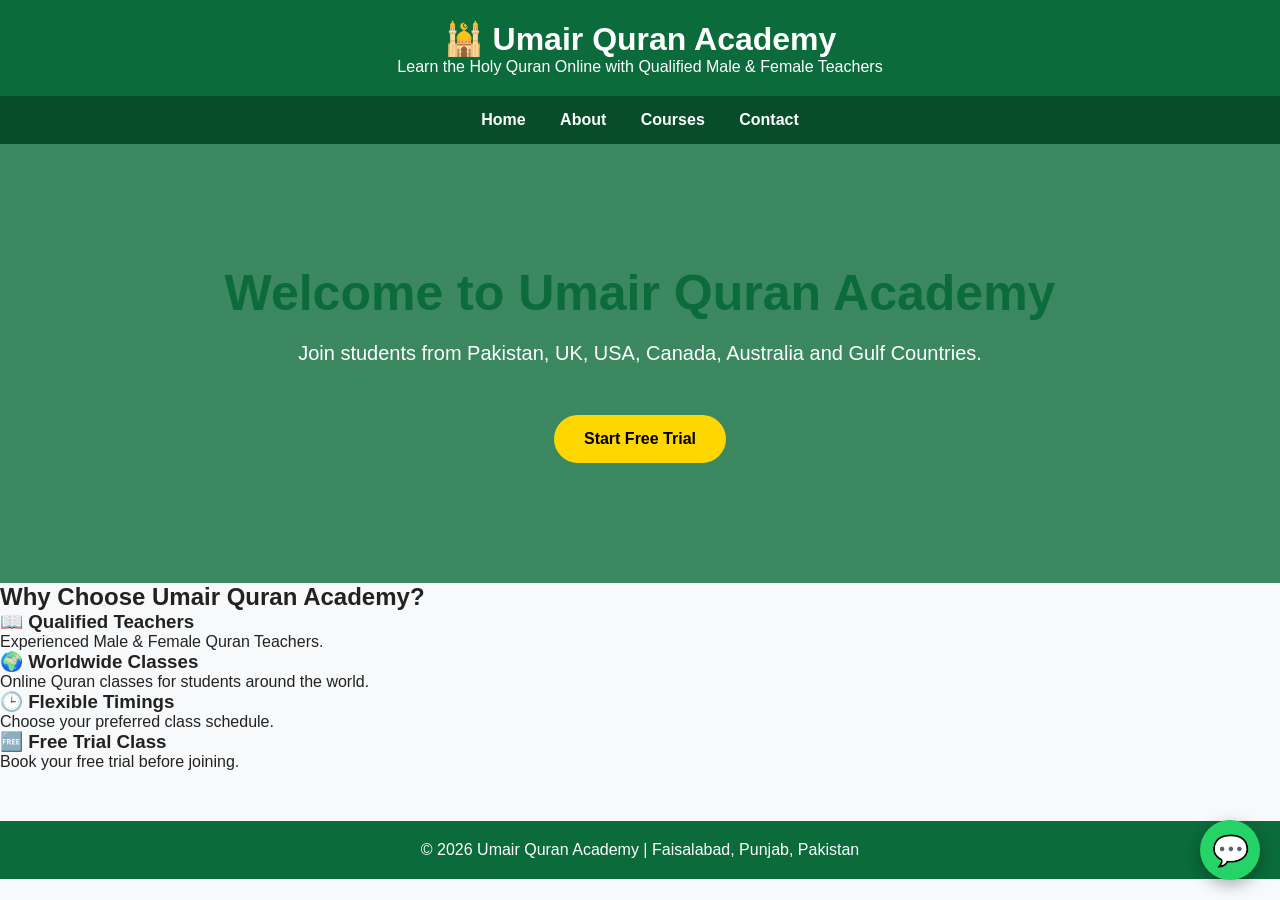
==== index.html @ 348c8358 "Update index.html" ====
<!DOCTYPE html>
<html lang="en">
<head>
    <meta charset="UTF-8">
    <meta name="viewport" content="width=device-width, initial-scale=1.0">
    <title>Umair Quran Academy</title>
    <link rel="stylesheet" href="style.css">
</head>
<body>
<a href="https://wa.me/923091733345" class="whatsapp" target="_blank">
💬
</a>
<header>
    <h1>🕌 Umair Quran Academy</h1>
    <p>Learn the Holy Quran Online with Qualified Male & Female Teachers</p>
</header>

<nav>
    <a href="index.html">Home</a>
    <a href="about.html">About</a>
    <a href="courses.html">Courses</a>
    <a href="contact.html">Contact</a>
</nav>

<section class="hero">
    <h1>Welcome to Umair Quran Academy</h1>
    <p>Join students from Pakistan, UK, USA, Canada, Australia and Gulf Countries.</p>

    <a class="btn" href="https://wa.me/923091733345">
        Start Free Trial
    </a>
</section>
<section class="features">

<h2>Why Choose Umair Quran Academy?</h2>

<div class="feature-box">
<h3>📖 Qualified Teachers</h3>
<p>Experienced Male & Female Quran Teachers.</p>
</div>

<div class="feature-box">
<h3>🌍 Worldwide Classes</h3>
<p>Online Quran classes for students around the world.</p>
</div>

<div class="feature-box">
<h3>🕒 Flexible Timings</h3>
<p>Choose your preferred class schedule.</p>
</div>

<div class="feature-box">
<h3>🆓 Free Trial Class</h3>
<p>Book your free trial before joining.</p>
</div>

</section>
<footer>
    <p>© 2026 Umair Quran Academy | Faisalabad, Punjab, Pakistan</p>
</footer>
<script src="script.js"></script>
</body>
</html>
---- style.css ----
*{
    margin:0;
    padding:0;
    box-sizing:border-box;
    font-family:Arial,sans-serif;
}

body{
    background:#f8f9fa;
    color:#222;
}

header{
    background:#0b6b3a;
    color:white;
    padding:20px;
    text-align:center;
}

nav{
    background:#084d2a;
    padding:15px;
    text-align:center;
}

nav a{
    color:white;
    text-decoration:none;
    margin:0 15px;
    font-weight:bold;
}

.hero{
    text-align:center;
    padding:80px 20px;
    background:#e9f8ef;
}

.hero h1{
    font-size:42px;
    color:#0b6b3a;
}

.hero p{
    margin-top:15px;
    font-size:18px;
}

.btn{
    display:inline-block;
    margin-top:25px;
    background:#0b6b3a;
    color:white;
    padding:12px 25px;
    border-radius:8px;
    text-decoration:none;
}

footer{
    background:#0b6b3a;
    color:white;
    text-align:center;
    padding:20px;
    margin-top:50px;
}
.hero{
    background: linear-gradient(rgba(11,107,58,0.8), rgba(11,107,58,0.8)),
    url("https://images.unsplash.com/photo-1519817650390-64a93db51149?w=1600");
    background-size: cover;
    background-position: center;
    color: white;
    text-align: center;
    padding: 120px 20px;
}

.hero h1{
    font-size: 50px;
    margin-bottom: 20px;
}

.hero p{
    font-size: 20px;
    margin-bottom: 25px;
}

.btn{
    background: gold;
    color: black;
    font-weight: bold;
    padding: 15px 30px;
    border-radius: 50px;
}

.btn:hover{
    backg.features{
    padding:70px 20px;
    text-align:center;
    background:#ffffff;
}

.features h2{
    color:#0b6b3a;
    margin-bottom:40px;
}

.feature-box{
    width:280px;
    display:inline-block;
    margin:15px;
    padding:25px;
    border-radius:15px;
    background:#f5f5f5;
    box-shadow:0 5px 15px rgba(0,0,0,.1);
}

.feature-box h3{
    margin-bottom:10px;
    color:#0b6b3a;
}round: white;
}
.whatsapp{
    position:fixed;
    bottom:20px;
    right:20px;
    background:#25D366;
    color:white;
    width:60px;
    height:60px;
    border-radius:50%;
    display:flex;
    justify-content:center;
    align-items:center;
    font-size:30px;
    text-decoration:none;
    box-shadow:0 5px 15px rgba(0,0,0,.3);
    z-index:999;
}

.whatsapp:hover{
    transform:scale(1.1);
}
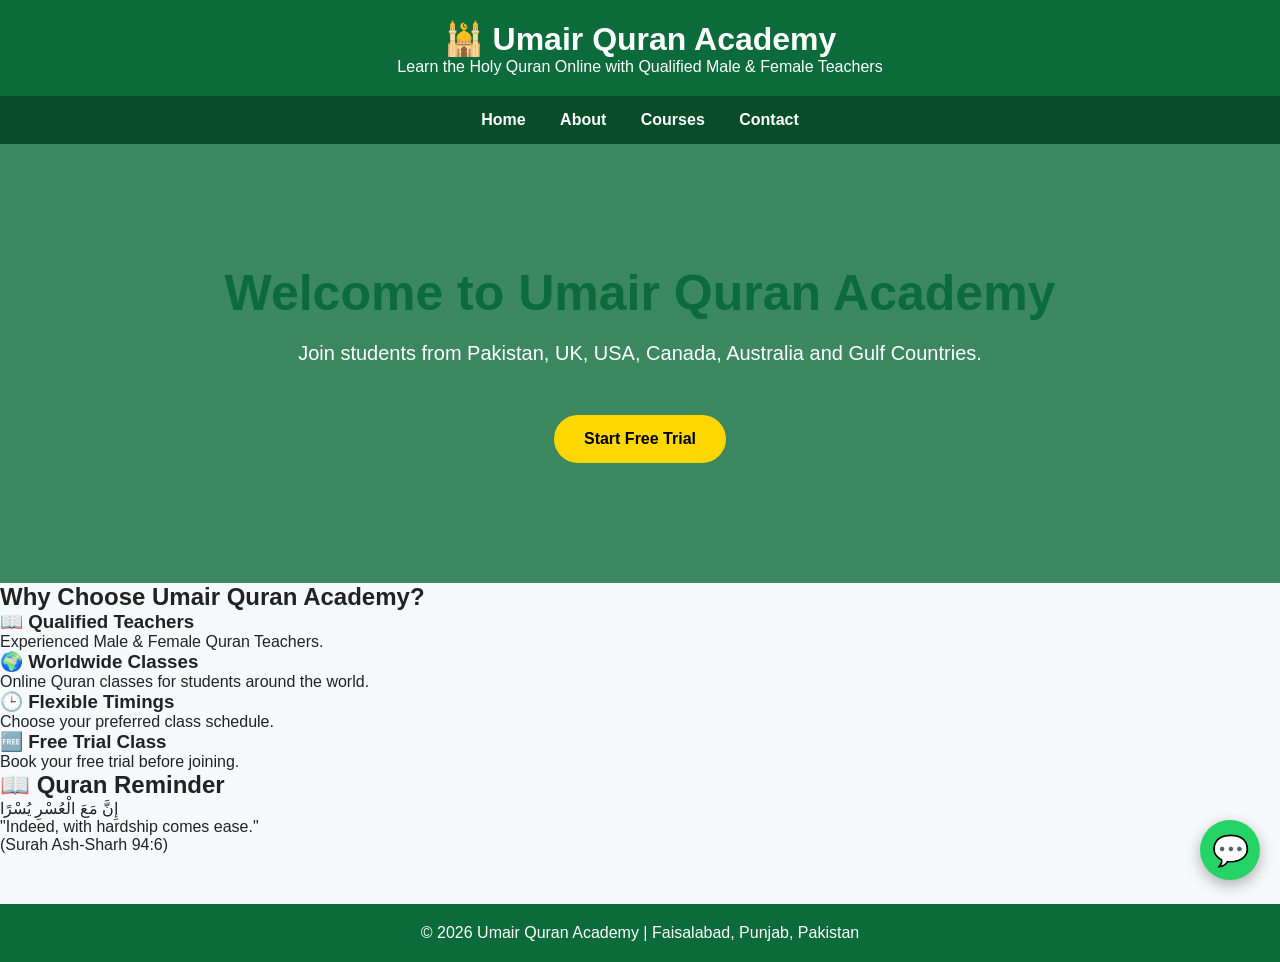
==== commit 3d787fb9: "Update index.html" ====
--- a/index.html
+++ b/index.html
@@ -7,9 +7,7 @@
     <link rel="stylesheet" href="style.css">
 </head>
 <body>
-<a href="https://wa.me/923091733345" class="whatsapp" target="_blank">
-💬
-</a>
+
 <header>
     <h1>🕌 Umair Quran Academy</h1>
     <p>Learn the Holy Quran Online with Qualified Male & Female Teachers</p>
@@ -55,9 +53,29 @@
 </div>
 
 </section>
+    <section class="quran-section">
+
+<h2>📖 Quran Reminder</h2>
+
+<p class="arabic">
+إِنَّ مَعَ الْعُسْرِ يُسْرًا
+</p>
+
+<p>
+"Indeed, with hardship comes ease."
+</p>
+
+<p>
+(Surah Ash-Sharh 94:6)
+</p>
+
+</section>
 <footer>
     <p>© 2026 Umair Quran Academy | Faisalabad, Punjab, Pakistan</p>
 </footer>
 <script src="script.js"></script>
-</body>
+</body> 
+    <a href="https://wa.me/923091733345" class="whatsapp" target="_blank">
+💬
+</a>
 </html>
--- a/style.css
+++ b/style.css
@@ -139,3 +139,33 @@
 .whatsapp:hover{
     transform:scale(1.1);
 }
+.courses-section{
+    padding:70px 20px;
+    text-align:center;
+    background:#eef8f1;
+}
+
+.courses-section h2{
+    color:#0b6b3a;
+    margin-bottom:40px;
+}
+
+.course-card{
+    width:280px;
+    display:inline-block;
+    margin:15px;
+    padding:25px;
+    border-radius:15px;
+    background:#fff;
+    box-shadow:0 5px 15px rgba(0,0,0,.1);
+    transition:.3s;
+}
+
+.course-card:hover{
+    transform:translateY(-8px);
+}
+
+.course-card h3{
+    color:#0b6b3a;
+    margin-bottom:10px;
+}
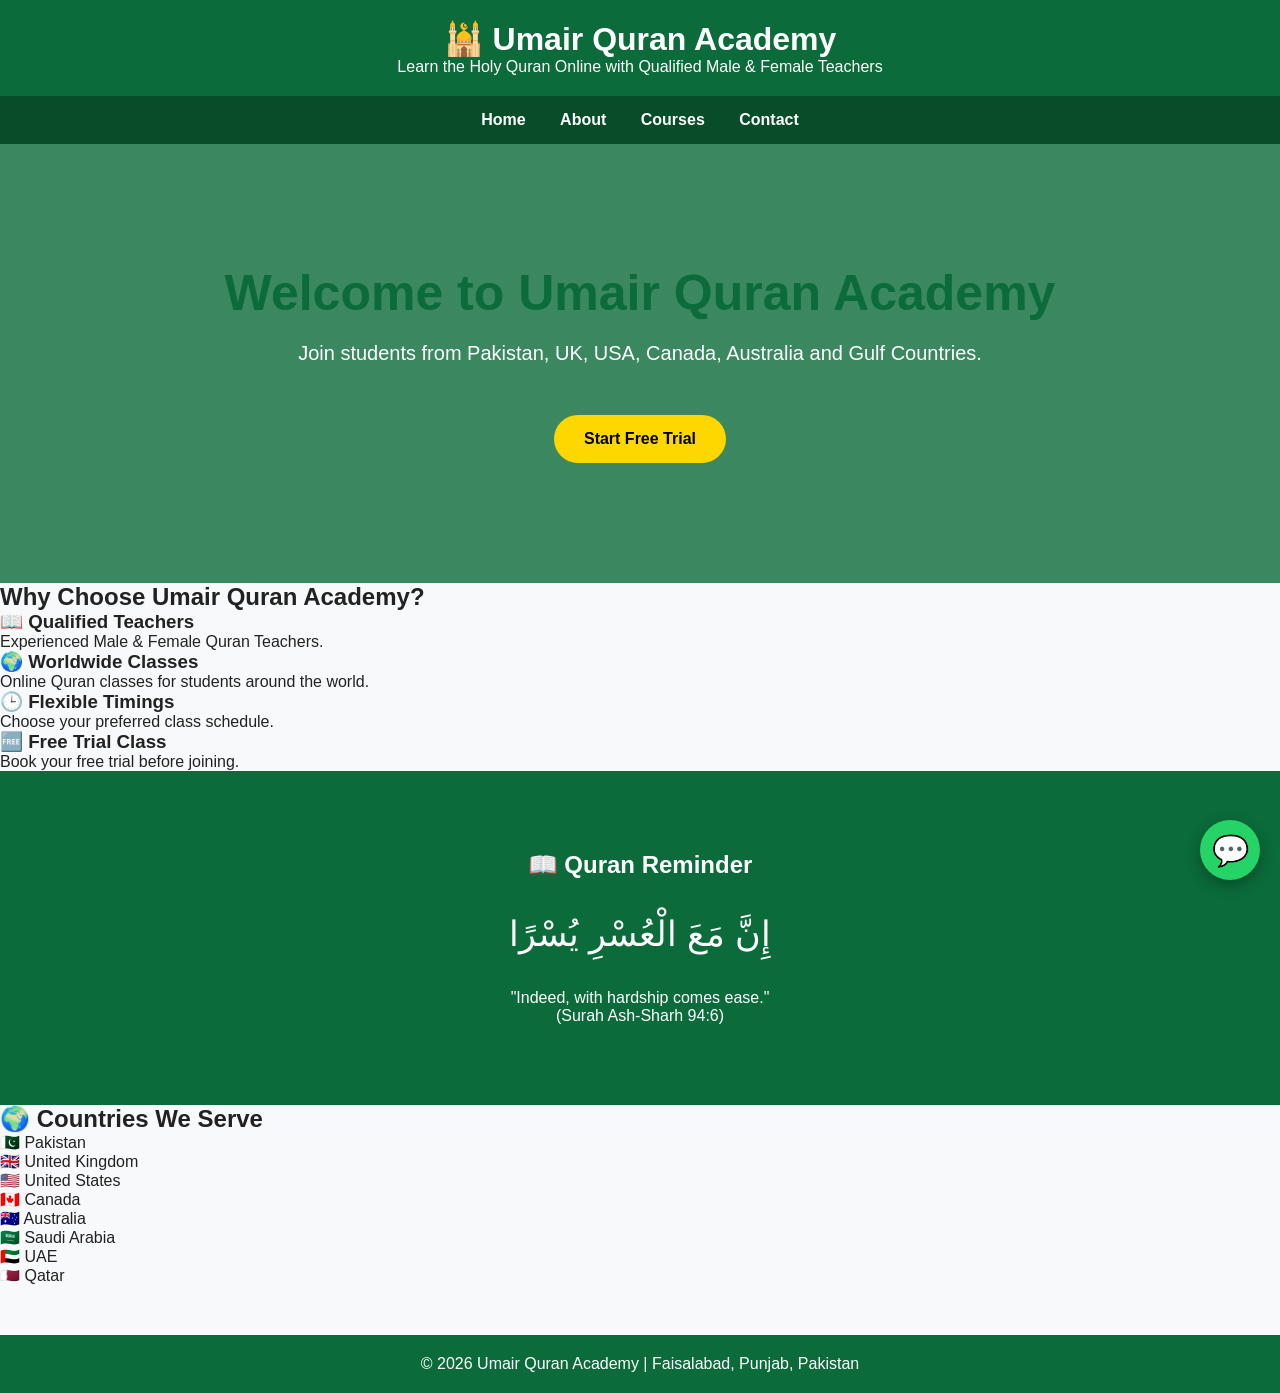
==== commit 4db47bff: "Update index.html" ====
--- a/index.html
+++ b/index.html
@@ -70,6 +70,20 @@
 </p>
 
 </section>
+    <section class="countries">
+
+<h2>🌍 Countries We Serve</h2>
+
+<div class="country-card">🇵🇰 Pakistan</div>
+<div class="country-card">🇬🇧 United Kingdom</div>
+<div class="country-card">🇺🇸 United States</div>
+<div class="country-card">🇨🇦 Canada</div>
+<div class="country-card">🇦🇺 Australia</div>
+<div class="country-card">🇸🇦 Saudi Arabia</div>
+<div class="country-card">🇦🇪 UAE</div>
+<div class="country-card">🇶🇦 Qatar</div>
+
+</section>
 <footer>
     <p>© 2026 Umair Quran Academy | Faisalabad, Punjab, Pakistan</p>
 </footer>
--- a/style.css
+++ b/style.css
@@ -169,3 +169,19 @@
     color:#0b6b3a;
     margin-bottom:10px;
 }
+.quran-section{
+    background:#0b6b3a;
+    color:white;
+    text-align:center;
+    padding:80px 20px;
+}
+
+.quran-section h2{
+    margin-bottom:20px;
+}
+
+.arabic{
+    font-size:35px;
+    margin:20px 0;
+    line-height:2;
+}
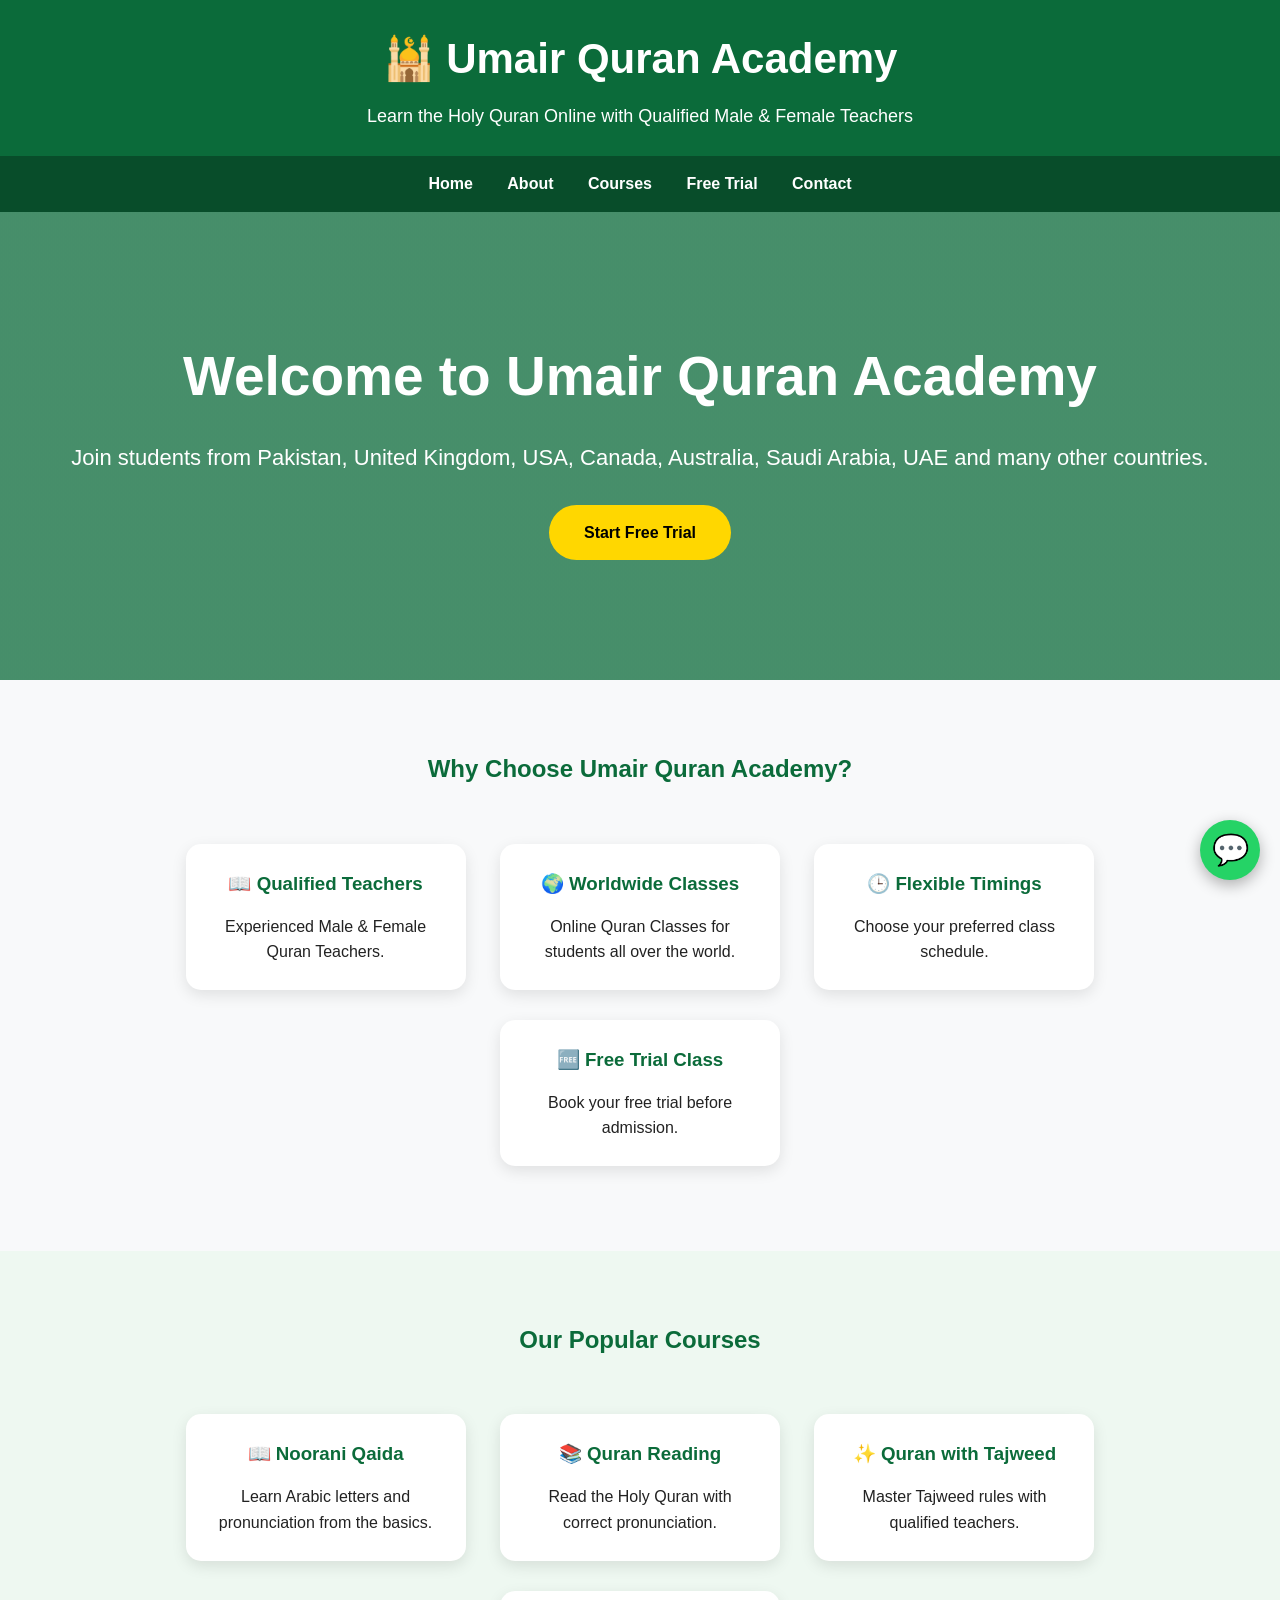
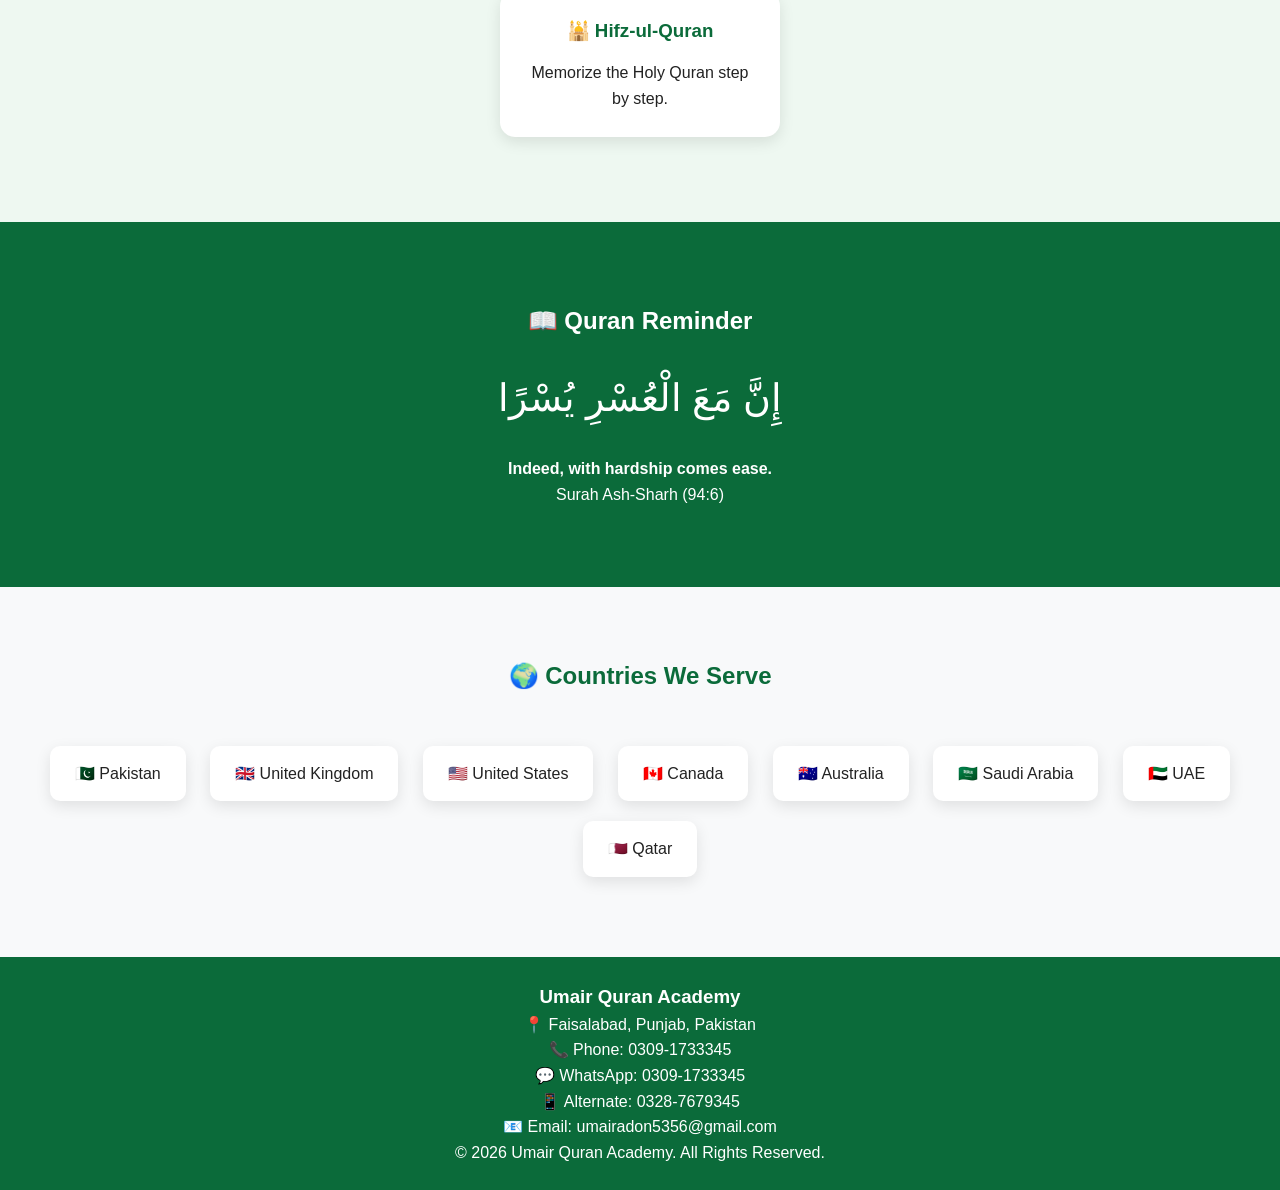
==== commit 12318fff: "Update index.html" ====
--- a/index.html
+++ b/index.html
@@ -6,6 +6,7 @@
     <title>Umair Quran Academy</title>
     <link rel="stylesheet" href="style.css">
 </head>
+
 <body>
 
 <header>
@@ -17,79 +18,127 @@
     <a href="index.html">Home</a>
     <a href="about.html">About</a>
     <a href="courses.html">Courses</a>
+    <a href="trial.html">Free Trial</a>
     <a href="contact.html">Contact</a>
 </nav>
 
 <section class="hero">
     <h1>Welcome to Umair Quran Academy</h1>
-    <p>Join students from Pakistan, UK, USA, Canada, Australia and Gulf Countries.</p>
 
-    <a class="btn" href="https://wa.me/923091733345">
+    <p>
+        Join students from Pakistan, United Kingdom, USA, Canada,
+        Australia, Saudi Arabia, UAE and many other countries.
+    </p>
+
+    <a class="btn" href="https://wa.me/923091733345" target="_blank">
         Start Free Trial
     </a>
 </section>
+
 <section class="features">
 
-<h2>Why Choose Umair Quran Academy?</h2>
+    <h2>Why Choose Umair Quran Academy?</h2>
 
-<div class="feature-box">
-<h3>📖 Qualified Teachers</h3>
-<p>Experienced Male & Female Quran Teachers.</p>
-</div>
+    <div class="feature-box">
+        <h3>📖 Qualified Teachers</h3>
+        <p>Experienced Male & Female Quran Teachers.</p>
+    </div>
 
-<div class="feature-box">
-<h3>🌍 Worldwide Classes</h3>
-<p>Online Quran classes for students around the world.</p>
-</div>
+    <div class="feature-box">
+        <h3>🌍 Worldwide Classes</h3>
+        <p>Online Quran Classes for students all over the world.</p>
+    </div>
 
-<div class="feature-box">
-<h3>🕒 Flexible Timings</h3>
-<p>Choose your preferred class schedule.</p>
-</div>
+    <div class="feature-box">
+        <h3>🕒 Flexible Timings</h3>
+        <p>Choose your preferred class schedule.</p>
+    </div>
 
-<div class="feature-box">
-<h3>🆓 Free Trial Class</h3>
-<p>Book your free trial before joining.</p>
-</div>
+    <div class="feature-box">
+        <h3>🆓 Free Trial Class</h3>
+        <p>Book your free trial before admission.</p>
+    </div>
 
 </section>
-    <section class="quran-section">
 
-<h2>📖 Quran Reminder</h2>
+<section class="courses-section">
 
-<p class="arabic">
-إِنَّ مَعَ الْعُسْرِ يُسْرًا
-</p>
+    <h2>Our Popular Courses</h2>
 
-<p>
-"Indeed, with hardship comes ease."
-</p>
+    <div class="course-card">
+        <h3>📖 Noorani Qaida</h3>
+        <p>Learn Arabic letters and pronunciation from the basics.</p>
+    </div>
 
-<p>
-(Surah Ash-Sharh 94:6)
-</p>
+    <div class="course-card">
+        <h3>📚 Quran Reading</h3>
+        <p>Read the Holy Quran with correct pronunciation.</p>
+    </div>
+
+    <div class="course-card">
+        <h3>✨ Quran with Tajweed</h3>
+        <p>Master Tajweed rules with qualified teachers.</p>
+    </div>
+
+    <div class="course-card">
+        <h3>🕌 Hifz-ul-Quran</h3>
+        <p>Memorize the Holy Quran step by step.</p>
+    </div>
 
 </section>
-    <section class="countries">
 
-<h2>🌍 Countries We Serve</h2>
+<section class="quran-section">
 
-<div class="country-card">🇵🇰 Pakistan</div>
-<div class="country-card">🇬🇧 United Kingdom</div>
-<div class="country-card">🇺🇸 United States</div>
-<div class="country-card">🇨🇦 Canada</div>
-<div class="country-card">🇦🇺 Australia</div>
-<div class="country-card">🇸🇦 Saudi Arabia</div>
-<div class="country-card">🇦🇪 UAE</div>
-<div class="country-card">🇶🇦 Qatar</div>
+    <h2>📖 Quran Reminder</h2>
+
+    <p class="arabic">
+        إِنَّ مَعَ الْعُسْرِ يُسْرًا
+    </p>
+
+    <p><strong>Indeed, with hardship comes ease.</strong></p>
+
+    <p>Surah Ash-Sharh (94:6)</p>
 
 </section>
+
+<section class="countries">
+
+    <h2>🌍 Countries We Serve</h2>
+
+    <div class="country-card">🇵🇰 Pakistan</div>
+    <div class="country-card">🇬🇧 United Kingdom</div>
+    <div class="country-card">🇺🇸 United States</div>
+    <div class="country-card">🇨🇦 Canada</div>
+    <div class="country-card">🇦🇺 Australia</div>
+    <div class="country-card">🇸🇦 Saudi Arabia</div>
+    <div class="country-card">🇦🇪 UAE</div>
+    <div class="country-card">🇶🇦 Qatar</div>
+
+</section>
+
 <footer>
-    <p>© 2026 Umair Quran Academy | Faisalabad, Punjab, Pakistan</p>
+
+    <h3>Umair Quran Academy</h3>
+
+    <p>📍 Faisalabad, Punjab, Pakistan</p>
+
+    <p>📞 Phone: 0309-1733345</p>
+
+    <p>💬 WhatsApp: 0309-1733345</p>
+
+    <p>📱 Alternate: 0328-7679345</p>
+
+    <p>📧 Email: umairadon5356@gmail.com</p>
+
+    <p>© 2026 Umair Quran Academy. All Rights Reserved.</p>
+
 </footer>
-<script src="script.js"></script>
-</body> 
-    <a href="https://wa.me/923091733345" class="whatsapp" target="_blank">
+
+<a href="https://wa.me/923091733345" class="whatsapp" target="_blank">
 💬
 </a>
+
+<script src="script.js"></script>
+
+</body>
 </html>
--- a/style.css
+++ b/style.css
@@ -1,101 +1,107 @@
+/* ===========================
+   UMAIR QURAN ACADEMY
+   STYLE.CSS
+=========================== */
+
 *{
     margin:0;
     padding:0;
     box-sizing:border-box;
-    font-family:Arial,sans-serif;
 }
 
 body{
+    font-family:Arial, Helvetica, sans-serif;
     background:#f8f9fa;
     color:#222;
-}
+    line-height:1.6;
+}
+
+/* Header */
 
 header{
     background:#0b6b3a;
-    color:white;
-    padding:20px;
-    text-align:center;
-}
+    color:#fff;
+    text-align:center;
+    padding:25px 15px;
+}
+
+header h1{
+    font-size:42px;
+    margin-bottom:10px;
+}
+
+header p{
+    font-size:18px;
+}
+
+/* Navigation */
 
 nav{
     background:#084d2a;
+    text-align:center;
     padding:15px;
-    text-align:center;
+    position:sticky;
+    top:0;
+    z-index:1000;
 }
 
 nav a{
-    color:white;
+    color:#fff;
     text-decoration:none;
     margin:0 15px;
     font-weight:bold;
-}
+    transition:.3s;
+}
+
+nav a:hover{
+    color:gold;
+}
+
+/* Hero */
 
 .hero{
-    text-align:center;
-    padding:80px 20px;
-    background:#e9f8ef;
+    background:linear-gradient(rgba(11,107,58,.75),rgba(11,107,58,.75)),
+    url("https://images.unsplash.com/photo-1519817650390-64a93db51149?w=1600");
+    background-size:cover;
+    background-position:center;
+    color:white;
+    text-align:center;
+    padding:120px 20px;
 }
 
 .hero h1{
-    font-size:42px;
-    color:#0b6b3a;
+    font-size:55px;
+    margin-bottom:20px;
 }
 
 .hero p{
-    margin-top:15px;
-    font-size:18px;
-}
+    font-size:22px;
+    margin-bottom:30px;
+}
+
+/* Button */
 
 .btn{
     display:inline-block;
-    margin-top:25px;
-    background:#0b6b3a;
-    color:white;
-    padding:12px 25px;
-    border-radius:8px;
+    background:gold;
+    color:#000;
     text-decoration:none;
-}
-
-footer{
-    background:#0b6b3a;
-    color:white;
-    text-align:center;
-    padding:20px;
-    margin-top:50px;
-}
-.hero{
-    background: linear-gradient(rgba(11,107,58,0.8), rgba(11,107,58,0.8)),
-    url("https://images.unsplash.com/photo-1519817650390-64a93db51149?w=1600");
-    background-size: cover;
-    background-position: center;
-    color: white;
-    text-align: center;
-    padding: 120px 20px;
-}
-
-.hero h1{
-    font-size: 50px;
-    margin-bottom: 20px;
-}
-
-.hero p{
-    font-size: 20px;
-    margin-bottom: 25px;
-}
-
-.btn{
-    background: gold;
-    color: black;
-    font-weight: bold;
-    padding: 15px 30px;
-    border-radius: 50px;
+    padding:15px 35px;
+    border-radius:40px;
+    font-weight:bold;
+    transition:.3s;
 }
 
 .btn:hover{
-    backg.features{
+    background:white;
+    color:#0b6b3a;
+}
+
+/* Features */
+
+.features{
     padding:70px 20px;
     text-align:center;
-    background:#ffffff;
 }
 
 .features h2{
@@ -104,84 +110,191 @@
 }
 
 .feature-box{
+    display:inline-block;
     width:280px;
-    display:inline-block;
+    background:white;
     margin:15px;
     padding:25px;
     border-radius:15px;
-    background:#f5f5f5;
     box-shadow:0 5px 15px rgba(0,0,0,.1);
+    transition:.3s;
+}
+
+.feature-box:hover{
+    transform:translateY(-8px);
 }
 
 .feature-box h3{
-    margin-bottom:10px;
-    color:#0b6b3a;
-}round: white;
-}
+    color:#0b6b3a;
+    margin-bottom:15px;
+}
+
+/* Courses */
+
+.courses-section{
+    background:#eef8f1;
+    padding:70px 20px;
+    text-align:center;
+}
+
+.courses-section h2{
+    color:#0b6b3a;
+    margin-bottom:40px;
+}
+
+.course-card{
+    display:inline-block;
+    width:280px;
+    background:white;
+    margin:15px;
+    padding:25px;
+    border-radius:15px;
+    box-shadow:0 5px 15px rgba(0,0,0,.1);
+    transition:.3s;
+}
+
+.course-card:hover{
+    transform:translateY(-8px);
+}
+
+.course-card h3{
+    color:#0b6b3a;
+    margin-bottom:15px;
+}
+
+/* Quran Section */
+
+.quran-section{
+    background:#0b6b3a;
+    color:white;
+    text-align:center;
+    padding:80px 20px;
+}
+
+.quran-section h2{
+    margin-bottom:20px;
+}
+
+.arabic{
+    font-size:38px;
+    line-height:2;
+    margin:20px 0;
+}
+
+/* Countries */
+
+.countries{
+    padding:70px 20px;
+    text-align:center;
+}
+
+.countries h2{
+    color:#0b6b3a;
+    margin-bottom:40px;
+}
+
+.country-card{
+    display:inline-block;
+    background:white;
+    padding:15px 25px;
+    margin:10px;
+    border-radius:10px;
+    box-shadow:0 5px 15px rgba(0,0,0,.1);
+    transition:.3s;
+}
+
+.country-card:hover{
+    background:#0b6b3a;
+    color:white;
+}
+
+/* Form */
+
+form{
+    max-width:500px;
+    margin:auto;
+}
+
+input,
+select{
+    width:100%;
+    padding:14px;
+    margin-bottom:15px;
+    border:1px solid #ccc;
+    border-radius:8px;
+}
+
+button{
+    border:none;
+}
+
+/* WhatsApp */
+
 .whatsapp{
     position:fixed;
+    right:20px;
     bottom:20px;
-    right:20px;
-    background:#25D366;
-    color:white;
     width:60px;
     height:60px;
+    background:#25D366;
+    color:white;
     border-radius:50%;
     display:flex;
     justify-content:center;
     align-items:center;
+    text-decoration:none;
     font-size:30px;
-    text-decoration:none;
     box-shadow:0 5px 15px rgba(0,0,0,.3);
-    z-index:999;
+    transition:.3s;
 }
 
 .whatsapp:hover{
     transform:scale(1.1);
 }
-.courses-section{
-    padding:70px 20px;
-    text-align:center;
-    background:#eef8f1;
-}
-
-.courses-section h2{
-    color:#0b6b3a;
-    margin-bottom:40px;
-}
-
+
+/* Footer */
+
+footer{
+    background:#0b6b3a;
+    color:white;
+    text-align:center;
+    padding:25px;
+}
+
+/* Mobile */
+
+@media(max-width:768px){
+
+header h1{
+    font-size:30px;
+}
+
+.hero{
+    padding:80px 20px;
+}
+
+.hero h1{
+    font-size:35px;
+}
+
+.hero p{
+    font-size:18px;
+}
+
+nav a{
+    display:block;
+    margin:12px 0;
+}
+
+.feature-box,
 .course-card{
-    width:280px;
-    display:inline-block;
-    margin:15px;
-    padding:25px;
-    border-radius:15px;
-    background:#fff;
-    box-shadow:0 5px 15px rgba(0,0,0,.1);
-    transition:.3s;
-}
-
-.course-card:hover{
-    transform:translateY(-8px);
-}
-
-.course-card h3{
-    color:#0b6b3a;
-    margin-bottom:10px;
-}
-.quran-section{
-    background:#0b6b3a;
-    color:white;
-    text-align:center;
-    padding:80px 20px;
-}
-
-.quran-section h2{
-    margin-bottom:20px;
-}
-
-.arabic{
-    font-size:35px;
-    margin:20px 0;
-    line-height:2;
-}
+    width:90%;
+}
+
+.country-card{
+    display:block;
+    margin:10px auto;
+    width:90%;
+}
+
+}
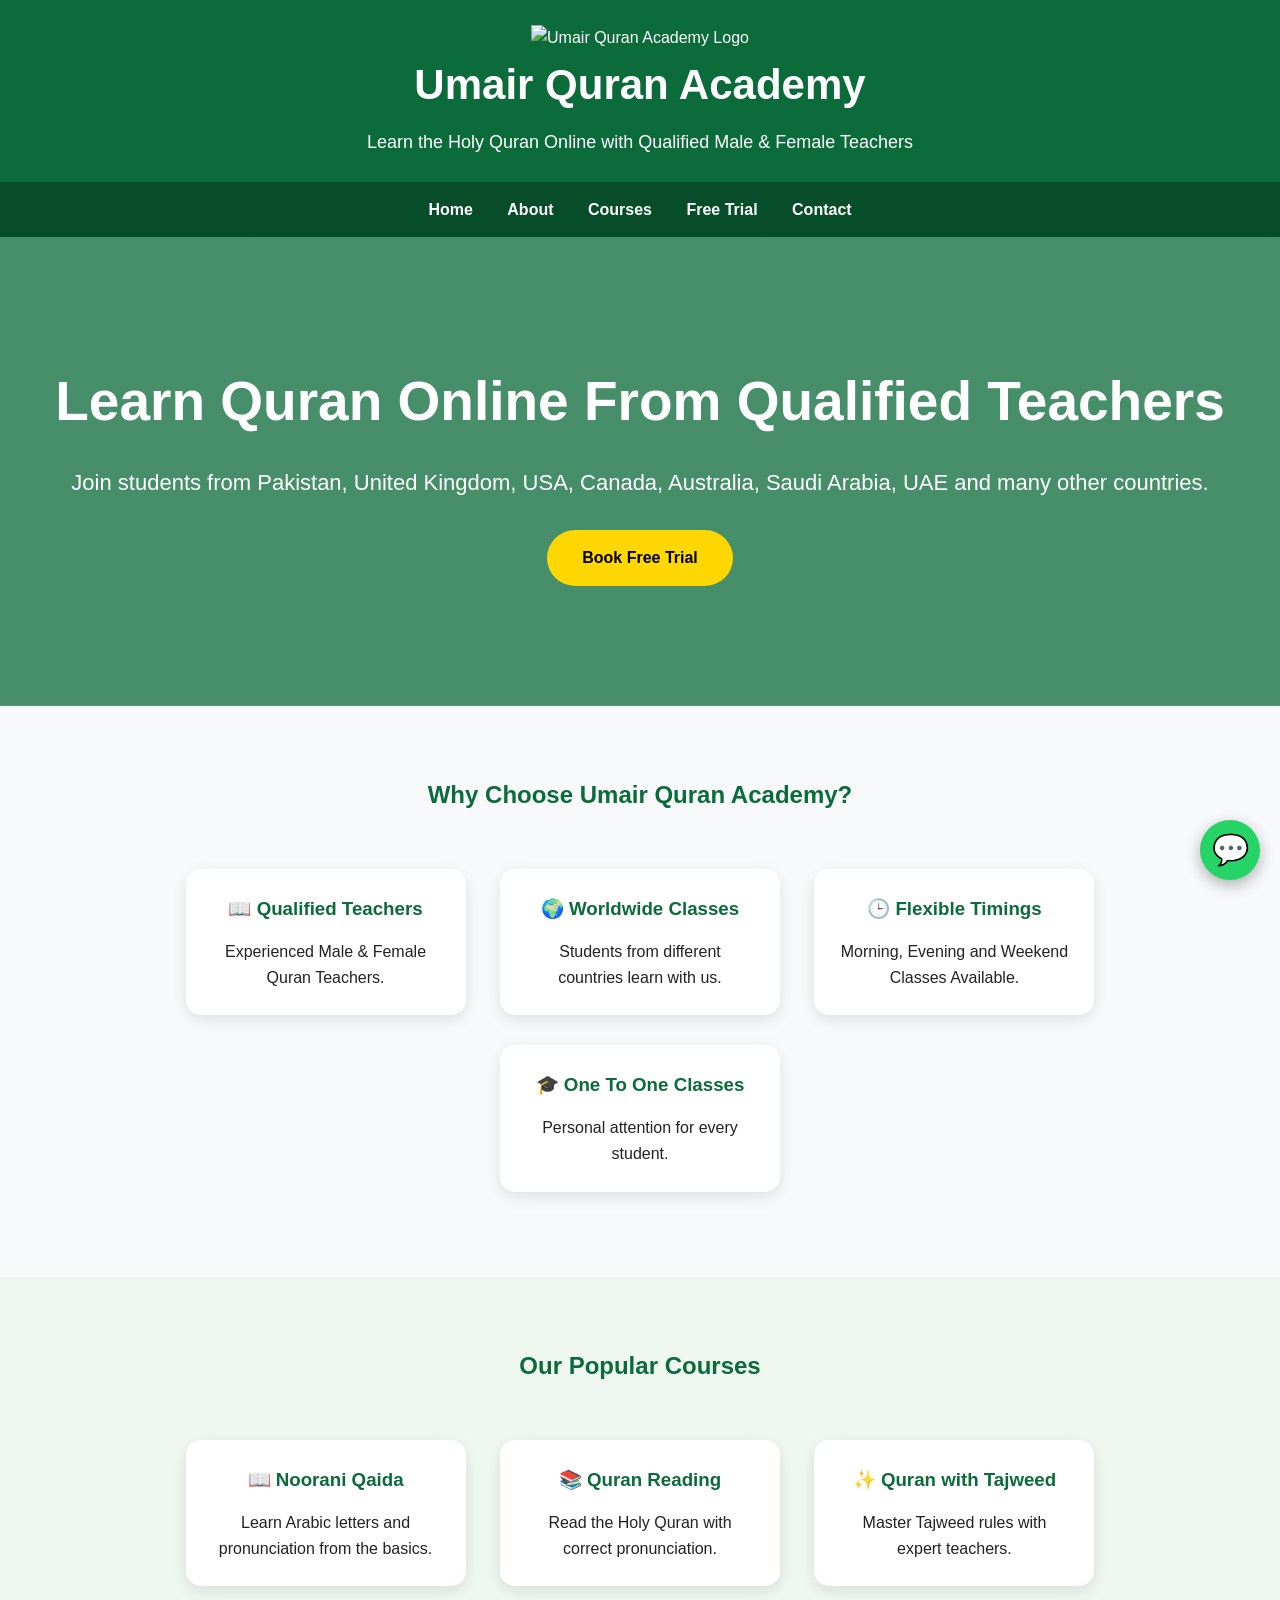
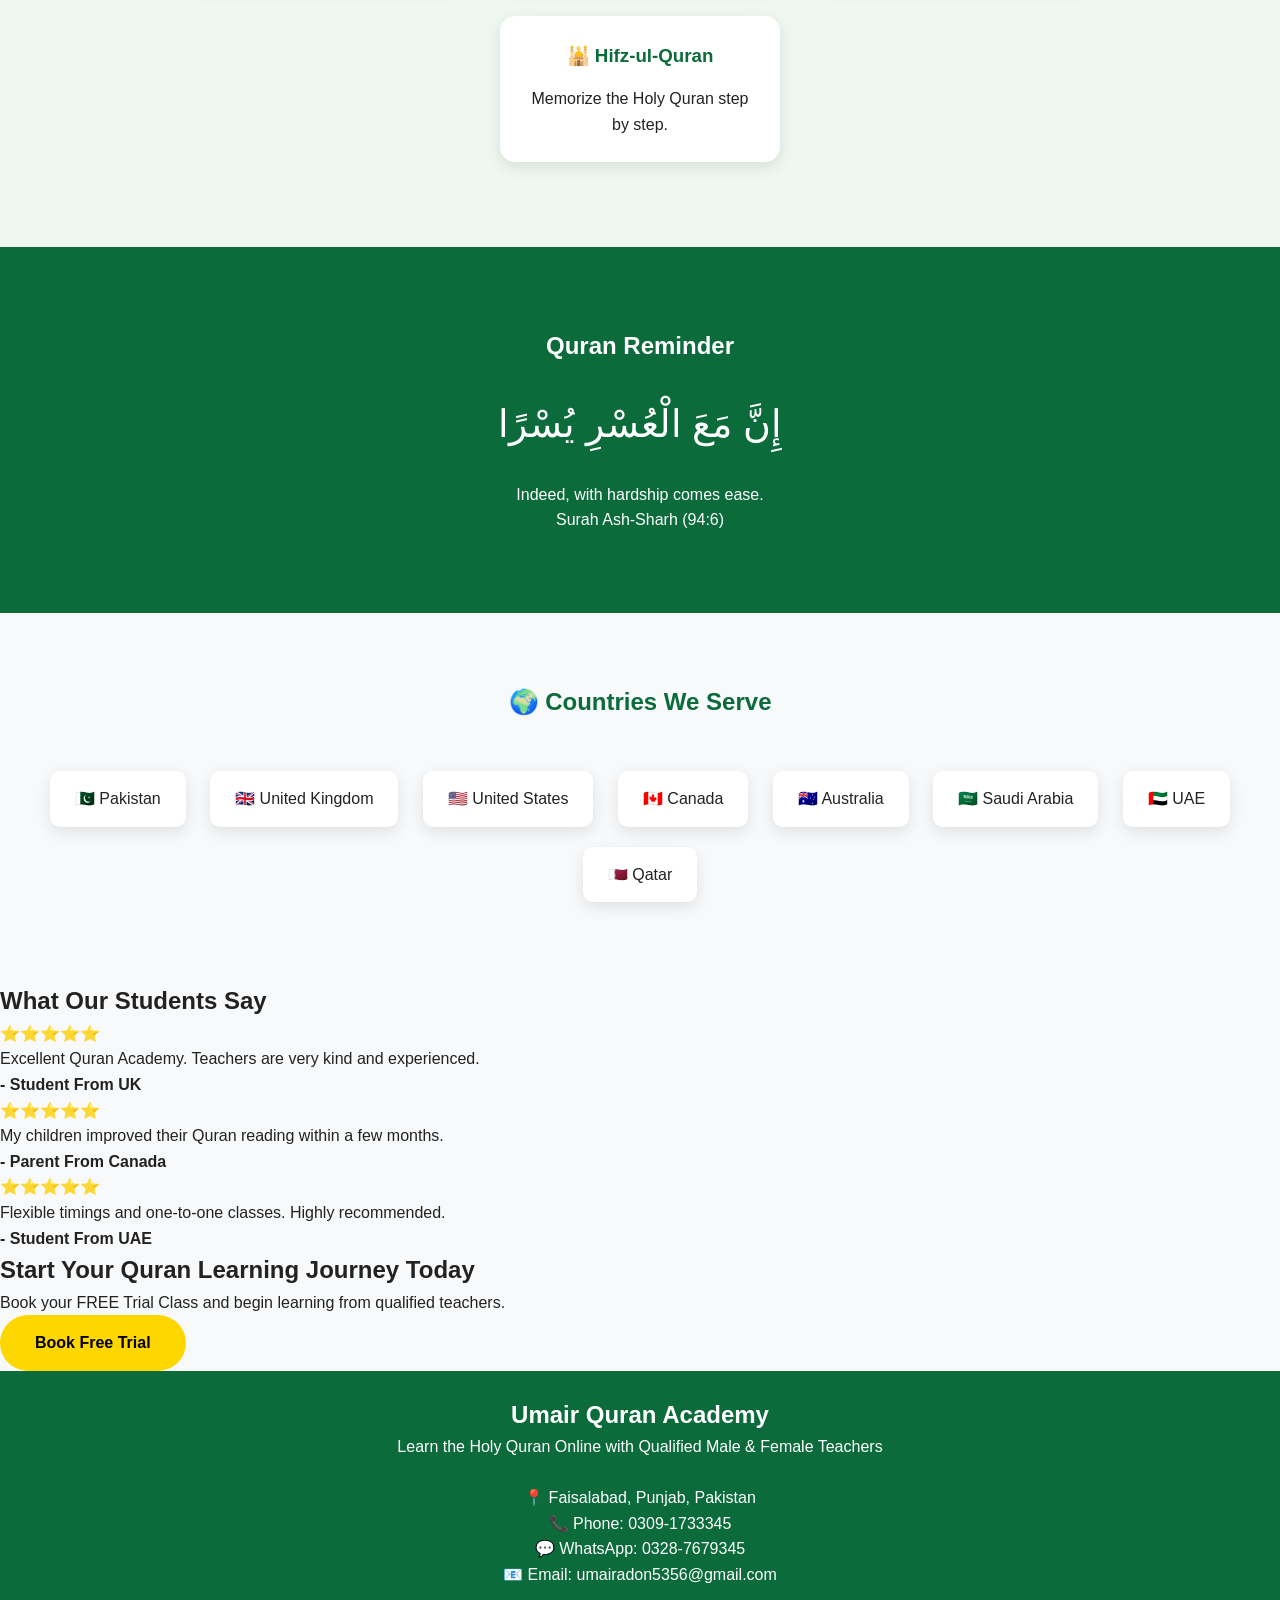
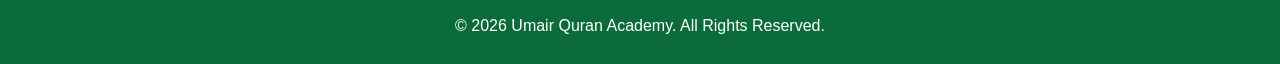
==== commit 620f0882: "Update index.html" ====
--- a/index.html
+++ b/index.html
@@ -1,141 +1,312 @@
 <!DOCTYPE html>
 <html lang="en">
+
 <head>
     <meta charset="UTF-8">
     <meta name="viewport" content="width=device-width, initial-scale=1.0">
-    <title>Umair Quran Academy</title>
+    <title>Umair Quran Academy | Learn Quran Online</title>
+
+    <meta name="description"
+        content="Umair Quran Academy provides online Quran classes with qualified male and female teachers worldwide.">
+
     <link rel="stylesheet" href="style.css">
+
+    <link rel="preconnect" href="https://fonts.googleapis.com">
+    <link rel="preconnect" href="https://fonts.gstatic.com" crossorigin>
+
+    <link href="https://fonts.googleapis.com/css2?family=Poppins:wght@300;400;500;600;700&display=swap"
+        rel="stylesheet">
+
 </head>
 
 <body>
 
 <header>
-    <h1>🕌 Umair Quran Academy</h1>
-    <p>Learn the Holy Quran Online with Qualified Male & Female Teachers</p>
+
+<img src="images/logo.png" class="logo" alt="Umair Quran Academy Logo">
+
+<h1>Umair Quran Academy</h1>
+
+<p>
+Learn the Holy Quran Online with Qualified Male & Female Teachers
+</p>
+
 </header>
 
 <nav>
-    <a href="index.html">Home</a>
-    <a href="about.html">About</a>
-    <a href="courses.html">Courses</a>
-    <a href="trial.html">Free Trial</a>
-    <a href="contact.html">Contact</a>
+
+<a href="index.html">Home</a>
+
+<a href="about.html">About</a>
+
+<a href="courses.html">Courses</a>
+
+<a href="trial.html">Free Trial</a>
+
+<a href="contact.html">Contact</a>
+
 </nav>
 
 <section class="hero">
-    <h1>Welcome to Umair Quran Academy</h1>
+
+<div class="hero-content">
+
+<h1>Learn Quran Online From Qualified Teachers</h1>
+
+<p>
+
+Join students from Pakistan, United Kingdom, USA, Canada,
+Australia, Saudi Arabia, UAE and many other countries.
+
+</p>
+
+<a href="trial.html" class="btn">
+
+Book Free Trial
+
+</a>
+
+</div>
+
+</section>
+
+<section class="features">
+
+<h2>Why Choose Umair Quran Academy?</h2>
+
+<div class="feature-container">
+
+<div class="feature-box">
+
+<h3>📖 Qualified Teachers</h3>
+
+<p>
+
+Experienced Male & Female Quran Teachers.
+
+</p>
+
+</div>
+
+<div class="feature-box">
+
+<h3>🌍 Worldwide Classes</h3>
+
+<p>
+
+Students from different countries learn with us.
+
+</p>
+
+</div>
+
+<div class="feature-box">
+
+<h3>🕒 Flexible Timings</h3>
+
+<p>
+
+Morning, Evening and Weekend Classes Available.
+
+</p>
+
+</div>
+
+<div class="feature-box">
+
+<h3>🎓 One To One Classes</h3>
+
+<p>
+
+Personal attention for every student.
+
+</p>
+
+</div>
+
+</div>
+
+</section>
+
+<section class="courses-section">
+
+<h2>Our Popular Courses</h2>
+
+<div class="course-container">
+
+<div class="course-card">
+
+<h3>📖 Noorani Qaida</h3>
+
+<p>
+
+Learn Arabic letters and pronunciation from the basics.
+
+</p>
+
+</div>
+
+<div class="course-card">
+
+<h3>📚 Quran Reading</h3>
+
+<p>
+
+Read the Holy Quran with correct pronunciation.
+
+</p>
+
+</div>
+
+<div class="course-card">
+
+<h3>✨ Quran with Tajweed</h3>
+
+<p>
+
+Master Tajweed rules with expert teachers.
+
+</p>
+
+</div>
+
+<div class="course-card">
+
+<h3>🕌 Hifz-ul-Quran</h3>
+
+<p>
+
+Memorize the Holy Quran step by step.
+
+</p>
+
+</div>
+
+</div>
+
+</section>
+
+<section class="quran-section">
+
+<h2>Quran Reminder</h2>
+
+<p class="arabic">
+
+إِنَّ مَعَ الْعُسْرِ يُسْرًا
+
+</p>
+
+<p>
+
+Indeed, with hardship comes ease.
+
+</p>
+
+<p>
+
+Surah Ash-Sharh (94:6)
+
+</p>
+
+</section><section class="countries">
+
+    <h2>🌍 Countries We Serve</h2>
+
+    <div class="country-container">
+
+        <div class="country-card">🇵🇰 Pakistan</div>
+        <div class="country-card">🇬🇧 United Kingdom</div>
+        <div class="country-card">🇺🇸 United States</div>
+        <div class="country-card">🇨🇦 Canada</div>
+        <div class="country-card">🇦🇺 Australia</div>
+        <div class="country-card">🇸🇦 Saudi Arabia</div>
+        <div class="country-card">🇦🇪 UAE</div>
+        <div class="country-card">🇶🇦 Qatar</div>
+
+    </div>
+
+</section>
+
+<section class="testimonials">
+
+    <h2>What Our Students Say</h2>
+
+    <div class="testimonial-container">
+
+        <div class="testimonial-card">
+            ⭐⭐⭐⭐⭐
+            <p>
+                Excellent Quran Academy. Teachers are very kind and experienced.
+            </p>
+            <h4>- Student From UK</h4>
+        </div>
+
+        <div class="testimonial-card">
+            ⭐⭐⭐⭐⭐
+            <p>
+                My children improved their Quran reading within a few months.
+            </p>
+            <h4>- Parent From Canada</h4>
+        </div>
+
+        <div class="testimonial-card">
+            ⭐⭐⭐⭐⭐
+            <p>
+                Flexible timings and one-to-one classes. Highly recommended.
+            </p>
+            <h4>- Student From UAE</h4>
+        </div>
+
+    </div>
+
+</section>
+
+<section class="cta">
+
+    <h2>Start Your Quran Learning Journey Today</h2>
 
     <p>
-        Join students from Pakistan, United Kingdom, USA, Canada,
-        Australia, Saudi Arabia, UAE and many other countries.
+        Book your FREE Trial Class and begin learning from qualified teachers.
     </p>
 
-    <a class="btn" href="https://wa.me/923091733345" target="_blank">
-        Start Free Trial
+    <a href="trial.html" class="btn">
+        Book Free Trial
     </a>
-</section>
-
-<section class="features">
-
-    <h2>Why Choose Umair Quran Academy?</h2>
-
-    <div class="feature-box">
-        <h3>📖 Qualified Teachers</h3>
-        <p>Experienced Male & Female Quran Teachers.</p>
-    </div>
-
-    <div class="feature-box">
-        <h3>🌍 Worldwide Classes</h3>
-        <p>Online Quran Classes for students all over the world.</p>
-    </div>
-
-    <div class="feature-box">
-        <h3>🕒 Flexible Timings</h3>
-        <p>Choose your preferred class schedule.</p>
-    </div>
-
-    <div class="feature-box">
-        <h3>🆓 Free Trial Class</h3>
-        <p>Book your free trial before admission.</p>
-    </div>
-
-</section>
-
-<section class="courses-section">
-
-    <h2>Our Popular Courses</h2>
-
-    <div class="course-card">
-        <h3>📖 Noorani Qaida</h3>
-        <p>Learn Arabic letters and pronunciation from the basics.</p>
-    </div>
-
-    <div class="course-card">
-        <h3>📚 Quran Reading</h3>
-        <p>Read the Holy Quran with correct pronunciation.</p>
-    </div>
-
-    <div class="course-card">
-        <h3>✨ Quran with Tajweed</h3>
-        <p>Master Tajweed rules with qualified teachers.</p>
-    </div>
-
-    <div class="course-card">
-        <h3>🕌 Hifz-ul-Quran</h3>
-        <p>Memorize the Holy Quran step by step.</p>
-    </div>
-
-</section>
-
-<section class="quran-section">
-
-    <h2>📖 Quran Reminder</h2>
-
-    <p class="arabic">
-        إِنَّ مَعَ الْعُسْرِ يُسْرًا
+
+</section>
+
+<footer>
+
+    <h2>Umair Quran Academy</h2>
+
+    <p>
+        Learn the Holy Quran Online with Qualified Male & Female Teachers
     </p>
 
-    <p><strong>Indeed, with hardship comes ease.</strong></p>
-
-    <p>Surah Ash-Sharh (94:6)</p>
-
-</section>
-
-<section class="countries">
-
-    <h2>🌍 Countries We Serve</h2>
-
-    <div class="country-card">🇵🇰 Pakistan</div>
-    <div class="country-card">🇬🇧 United Kingdom</div>
-    <div class="country-card">🇺🇸 United States</div>
-    <div class="country-card">🇨🇦 Canada</div>
-    <div class="country-card">🇦🇺 Australia</div>
-    <div class="country-card">🇸🇦 Saudi Arabia</div>
-    <div class="country-card">🇦🇪 UAE</div>
-    <div class="country-card">🇶🇦 Qatar</div>
-
-</section>
-
-<footer>
-
-    <h3>Umair Quran Academy</h3>
+    <br>
 
     <p>📍 Faisalabad, Punjab, Pakistan</p>
 
     <p>📞 Phone: 0309-1733345</p>
 
-    <p>💬 WhatsApp: 0309-1733345</p>
-
-    <p>📱 Alternate: 0328-7679345</p>
+    <p>💬 WhatsApp: 0328-7679345</p>
 
     <p>📧 Email: umairadon5356@gmail.com</p>
 
-    <p>© 2026 Umair Quran Academy. All Rights Reserved.</p>
+    <br>
+
+    <p>
+        © 2026 Umair Quran Academy. All Rights Reserved.
+    </p>
 
 </footer>
 
-<a href="https://wa.me/923091733345" class="whatsapp" target="_blank">
+<a href="https://wa.me/923287679345"
+class="whatsapp"
+target="_blank">
+
 💬
+
 </a>
 
 <script src="script.js"></script>
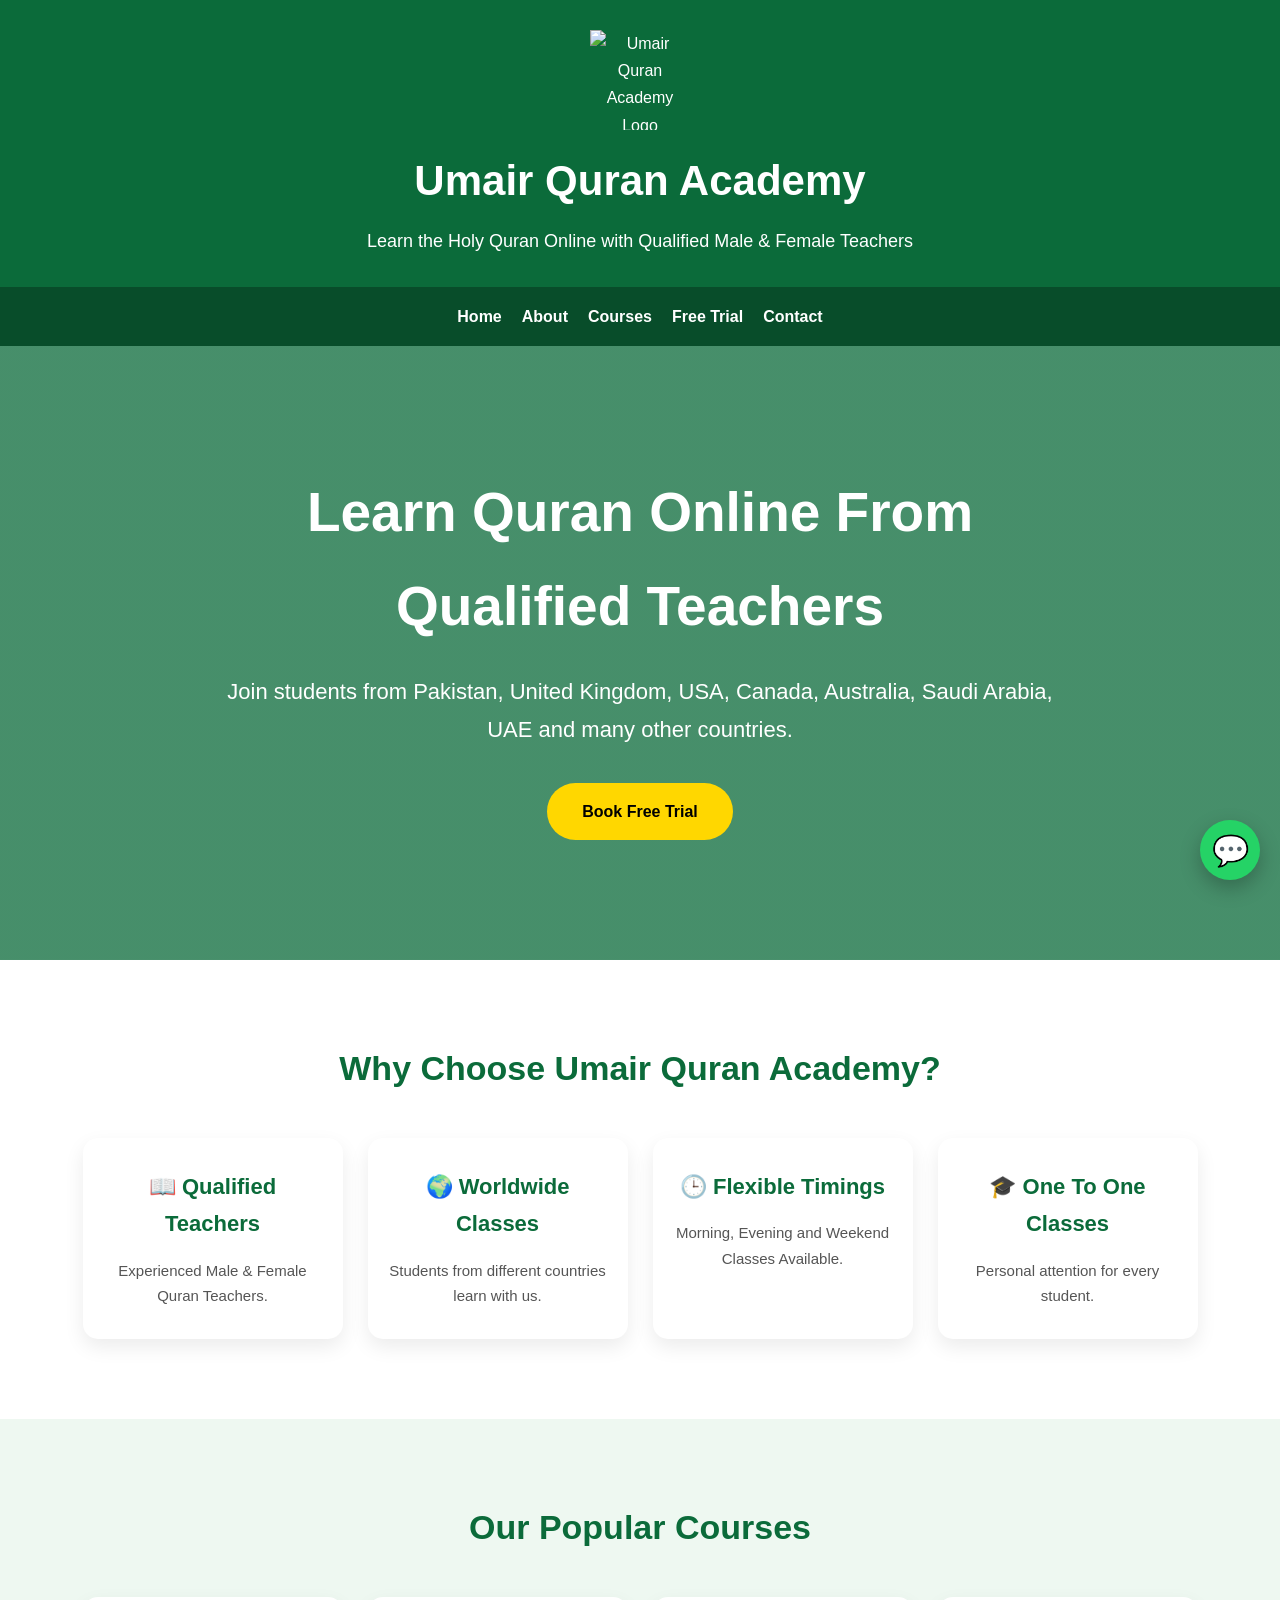
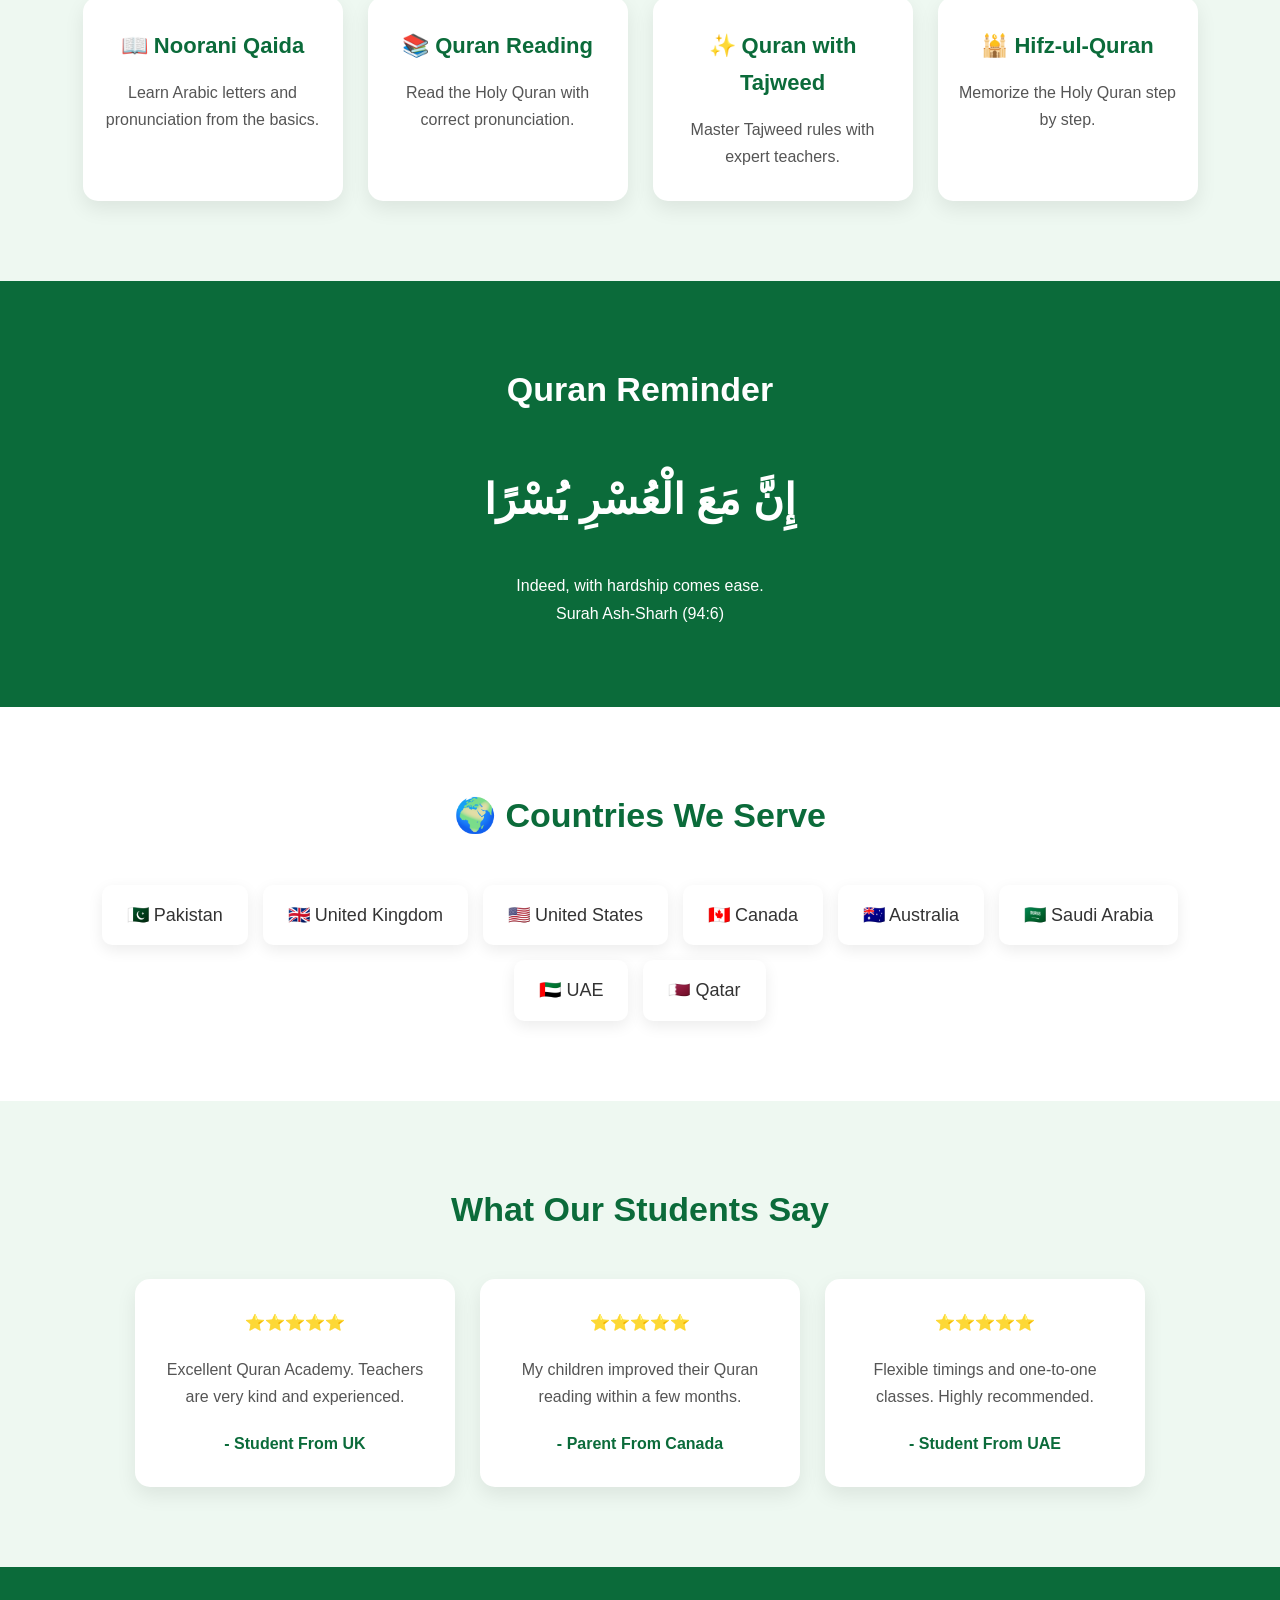
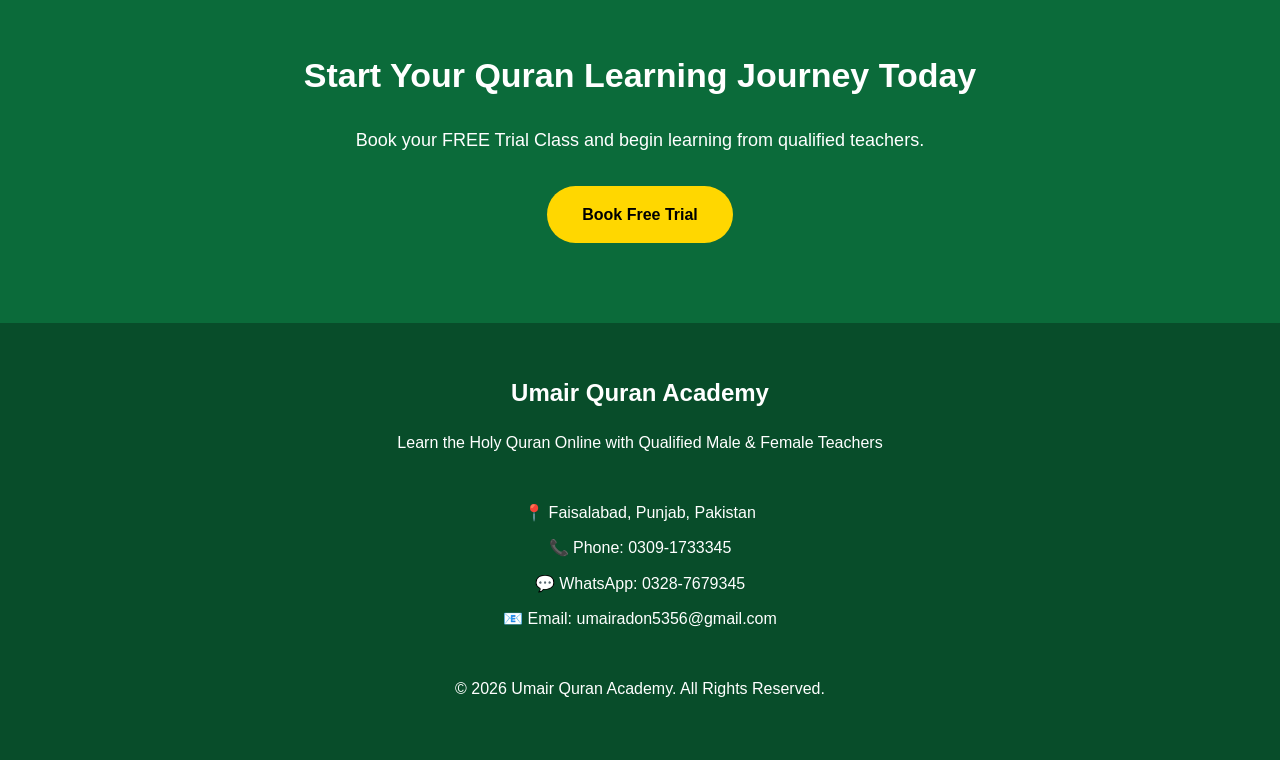
==== commit 02c770a3: "Update index.html" ====
--- a/index.html
+++ b/index.html
@@ -24,6 +24,7 @@
 <header>
 
 <img src="images/logo.png" class="logo" alt="Umair Quran Academy Logo">
+    
 
 <h1>Umair Quran Academy</h1>
 
--- a/style.css
+++ b/style.css
@@ -1,7 +1,7 @@
-/* ===========================
+/* ===================================
    UMAIR QURAN ACADEMY
-   STYLE.CSS
-=========================== */
+   STYLE.CSS - PART 1
+=================================== */
 
 *{
     margin:0;
@@ -9,11 +9,15 @@
     box-sizing:border-box;
 }
 
+html{
+    scroll-behavior:smooth;
+}
+
 body{
-    font-family:Arial, Helvetica, sans-serif;
+    font-family:'Poppins',Arial,sans-serif;
     background:#f8f9fa;
-    color:#222;
-    line-height:1.6;
+    color:#333;
+    line-height:1.7;
 }
 
 /* Header */
@@ -22,7 +26,15 @@
     background:#0b6b3a;
     color:#fff;
     text-align:center;
-    padding:25px 15px;
+    padding:30px 20px;
+}
+
+.logo{
+    width:100px;
+    height:100px;
+    object-fit:contain;
+    display:block;
+    margin:0 auto 15px;
 }
 
 header h1{
@@ -38,18 +50,22 @@
 
 nav{
     background:#084d2a;
-    text-align:center;
-    padding:15px;
+    display:flex;
+    justify-content:center;
+    align-items:center;
+    flex-wrap:wrap;
+    gap:20px;
+    padding:16px;
     position:sticky;
     top:0;
     z-index:1000;
 }
 
 nav a{
-    color:#fff;
+    color:white;
     text-decoration:none;
-    margin:0 15px;
-    font-weight:bold;
+    font-size:16px;
+    font-weight:600;
     transition:.3s;
 }
 
@@ -60,7 +76,8 @@
 /* Hero */
 
 .hero{
-    background:linear-gradient(rgba(11,107,58,.75),rgba(11,107,58,.75)),
+    background:
+    linear-gradient(rgba(11,107,58,.75),rgba(11,107,58,.75)),
     url("https://images.unsplash.com/photo-1519817650390-64a93db51149?w=1600");
     background-size:cover;
     background-position:center;
@@ -69,6 +86,11 @@
     padding:120px 20px;
 }
 
+.hero-content{
+    max-width:850px;
+    margin:auto;
+}
+
 .hero h1{
     font-size:55px;
     margin-bottom:20px;
@@ -76,7 +98,7 @@
 
 .hero p{
     font-size:22px;
-    margin-bottom:30px;
+    margin-bottom:35px;
 }
 
 /* Button */
@@ -84,10 +106,10 @@
 .btn{
     display:inline-block;
     background:gold;
-    color:#000;
+    color:black;
     text-decoration:none;
     padding:15px 35px;
-    border-radius:40px;
+    border-radius:50px;
     font-weight:bold;
     transition:.3s;
 }
@@ -95,178 +117,311 @@
 .btn:hover{
     background:white;
     color:#0b6b3a;
-}
-
-/* Features */
-
-.features{
-    padding:70px 20px;
-    text-align:center;
-}
-
-.features h2{
+    transform:translateY(-3px);
+}
+
+/* Common Section */
+
+section{
+    padding:80px 20px;
+}
+
+section h2{
+    text-align:center;
     color:#0b6b3a;
     margin-bottom:40px;
+    font-size:34px;
+}/* ===================================
+   FEATURES
+=================================== */
+
+.features{
+    background:#ffffff;
+}
+
+.feature-container{
+    max-width:1200px;
+    margin:auto;
+    display:flex;
+    flex-wrap:wrap;
+    justify-content:center;
+    gap:25px;
 }
 
 .feature-box{
-    display:inline-block;
-    width:280px;
-    background:white;
-    margin:15px;
-    padding:25px;
+    background:#fff;
+    width:260px;
+    padding:30px 20px;
     border-radius:15px;
-    box-shadow:0 5px 15px rgba(0,0,0,.1);
+    text-align:center;
+    box-shadow:0 8px 20px rgba(0,0,0,.08);
     transition:.3s;
 }
 
 .feature-box:hover{
     transform:translateY(-8px);
+    box-shadow:0 15px 30px rgba(0,0,0,.15);
 }
 
 .feature-box h3{
     color:#0b6b3a;
     margin-bottom:15px;
-}
-
-/* Courses */
+    font-size:22px;
+}
+
+.feature-box p{
+    color:#555;
+    font-size:15px;
+}
+
+/* ===================================
+   COURSES
+=================================== */
 
 .courses-section{
     background:#eef8f1;
-    padding:70px 20px;
-    text-align:center;
-}
-
-.courses-section h2{
-    color:#0b6b3a;
-    margin-bottom:40px;
+}
+
+.course-container{
+    max-width:1200px;
+    margin:auto;
+    display:flex;
+    flex-wrap:wrap;
+    justify-content:center;
+    gap:25px;
 }
 
 .course-card{
-    display:inline-block;
-    width:280px;
-    background:white;
-    margin:15px;
-    padding:25px;
+    background:#fff;
+    width:260px;
+    padding:30px 20px;
     border-radius:15px;
-    box-shadow:0 5px 15px rgba(0,0,0,.1);
+    text-align:center;
+    box-shadow:0 8px 20px rgba(0,0,0,.08);
     transition:.3s;
 }
 
 .course-card:hover{
     transform:translateY(-8px);
+    box-shadow:0 15px 30px rgba(0,0,0,.15);
 }
 
 .course-card h3{
     color:#0b6b3a;
     margin-bottom:15px;
-}
-
-/* Quran Section */
+    font-size:22px;
+}
+
+.course-card p{
+    color:#555;
+}
+
+/* ===================================
+   QURAN SECTION
+=================================== */
 
 .quran-section{
     background:#0b6b3a;
     color:white;
     text-align:center;
-    padding:80px 20px;
 }
 
 .quran-section h2{
-    margin-bottom:20px;
+    color:white;
 }
 
 .arabic{
-    font-size:38px;
+    font-size:42px;
+    margin:30px 0;
     line-height:2;
-    margin:20px 0;
-}
-
-/* Countries */
+    font-weight:bold;
+}
+
+/* ===================================
+   COUNTRIES
+=================================== */
 
 .countries{
-    padding:70px 20px;
-    text-align:center;
-}
-
-.countries h2{
-    color:#0b6b3a;
-    margin-bottom:40px;
+    background:#ffffff;
+}
+
+.country-container{
+    max-width:1200px;
+    margin:auto;
+    display:flex;
+    flex-wrap:wrap;
+    justify-content:center;
+    gap:15px;
 }
 
 .country-card{
-    display:inline-block;
     background:white;
     padding:15px 25px;
-    margin:10px;
     border-radius:10px;
-    box-shadow:0 5px 15px rgba(0,0,0,.1);
+    box-shadow:0 5px 15px rgba(0,0,0,.08);
+    font-size:18px;
     transition:.3s;
 }
 
 .country-card:hover{
     background:#0b6b3a;
     color:white;
-}
-
-/* Form */
+    transform:translateY(-5px);
+}/* ===================================
+   TESTIMONIALS
+=================================== */
+
+.testimonials{
+    background:#eef8f1;
+}
+
+.testimonial-container{
+    max-width:1200px;
+    margin:auto;
+    display:flex;
+    flex-wrap:wrap;
+    justify-content:center;
+    gap:25px;
+}
+
+.testimonial-card{
+    width:320px;
+    background:white;
+    padding:30px 25px;
+    border-radius:15px;
+    text-align:center;
+    box-shadow:0 8px 20px rgba(0,0,0,.08);
+    transition:.3s;
+}
+
+.testimonial-card:hover{
+    transform:translateY(-8px);
+    box-shadow:0 15px 30px rgba(0,0,0,.15);
+}
+
+.testimonial-card p{
+    margin:20px 0;
+    color:#555;
+}
+
+.testimonial-card h4{
+    color:#0b6b3a;
+}
+
+/* ===================================
+   CALL TO ACTION
+=================================== */
+
+.cta{
+    background:#0b6b3a;
+    color:white;
+    text-align:center;
+}
+
+.cta h2{
+    color:white;
+    margin-bottom:20px;
+}
+
+.cta p{
+    max-width:700px;
+    margin:0 auto 30px;
+    font-size:18px;
+}
+
+/* ===================================
+   FORM
+=================================== */
 
 form{
-    max-width:500px;
+    max-width:600px;
     margin:auto;
 }
 
 input,
-select{
+select,
+textarea{
     width:100%;
     padding:14px;
-    margin-bottom:15px;
+    margin-bottom:18px;
     border:1px solid #ccc;
     border-radius:8px;
+    font-size:16px;
+    font-family:inherit;
 }
 
 button{
     border:none;
 }
 
-/* WhatsApp */
+/* ===================================
+   FOOTER
+=================================== */
+
+footer{
+    background:#084d2a;
+    color:white;
+    text-align:center;
+    padding:50px 20px;
+}
+
+footer h2{
+    margin-bottom:15px;
+}
+
+footer p{
+    margin:8px 0;
+}
+
+/* ===================================
+   WHATSAPP BUTTON
+=================================== */
 
 .whatsapp{
     position:fixed;
+    bottom:20px;
     right:20px;
-    bottom:20px;
     width:60px;
     height:60px;
     background:#25D366;
     color:white;
-    border-radius:50%;
     display:flex;
     justify-content:center;
     align-items:center;
     text-decoration:none;
+    border-radius:50%;
     font-size:30px;
-    box-shadow:0 5px 15px rgba(0,0,0,.3);
-    transition:.3s;
+    box-shadow:0 8px 20px rgba(0,0,0,.25);
+    transition:.3s;
+    z-index:9999;
 }
 
 .whatsapp:hover{
     transform:scale(1.1);
 }
 
-/* Footer */
-
-footer{
-    background:#0b6b3a;
-    color:white;
-    text-align:center;
-    padding:25px;
-}
-
-/* Mobile */
-
-@media(max-width:768px){
+/* ===================================
+   MOBILE RESPONSIVE
+=================================== */
+
+@media (max-width:768px){
 
 header h1{
-    font-size:30px;
+    font-size:32px;
+}
+
+header p{
+    font-size:16px;
+}
+
+.logo{
+    width:80px;
+    height:80px;
+}
+
+nav{
+    flex-direction:column;
+    gap:12px;
 }
 
 .hero{
@@ -274,27 +429,62 @@
 }
 
 .hero h1{
-    font-size:35px;
+    font-size:36px;
 }
 
 .hero p{
     font-size:18px;
 }
 
-nav a{
-    display:block;
-    margin:12px 0;
-}
-
 .feature-box,
-.course-card{
+.course-card,
+.testimonial-card{
+    width:100%;
+    max-width:350px;
+}
+
+.country-card{
     width:90%;
-}
-
-.country-card{
-    display:block;
-    margin:10px auto;
-    width:90%;
-}
-
-}
+    text-align:center;
+}
+
+section h2{
+    font-size:28px;
+}
+
+.btn{
+    padding:14px 28px;
+}
+
+}
+
+/* ===================================
+   SMALL MOBILE
+=================================== */
+
+@media (max-width:480px){
+
+.hero h1{
+    font-size:30px;
+}
+
+.hero p{
+    font-size:16px;
+}
+
+header h1{
+    font-size:28px;
+}
+
+.logo{
+    width:70px;
+    height:70px;
+}
+
+.whatsapp{
+    width:55px;
+    height:55px;
+    font-size:26px;
+}
+
+}
